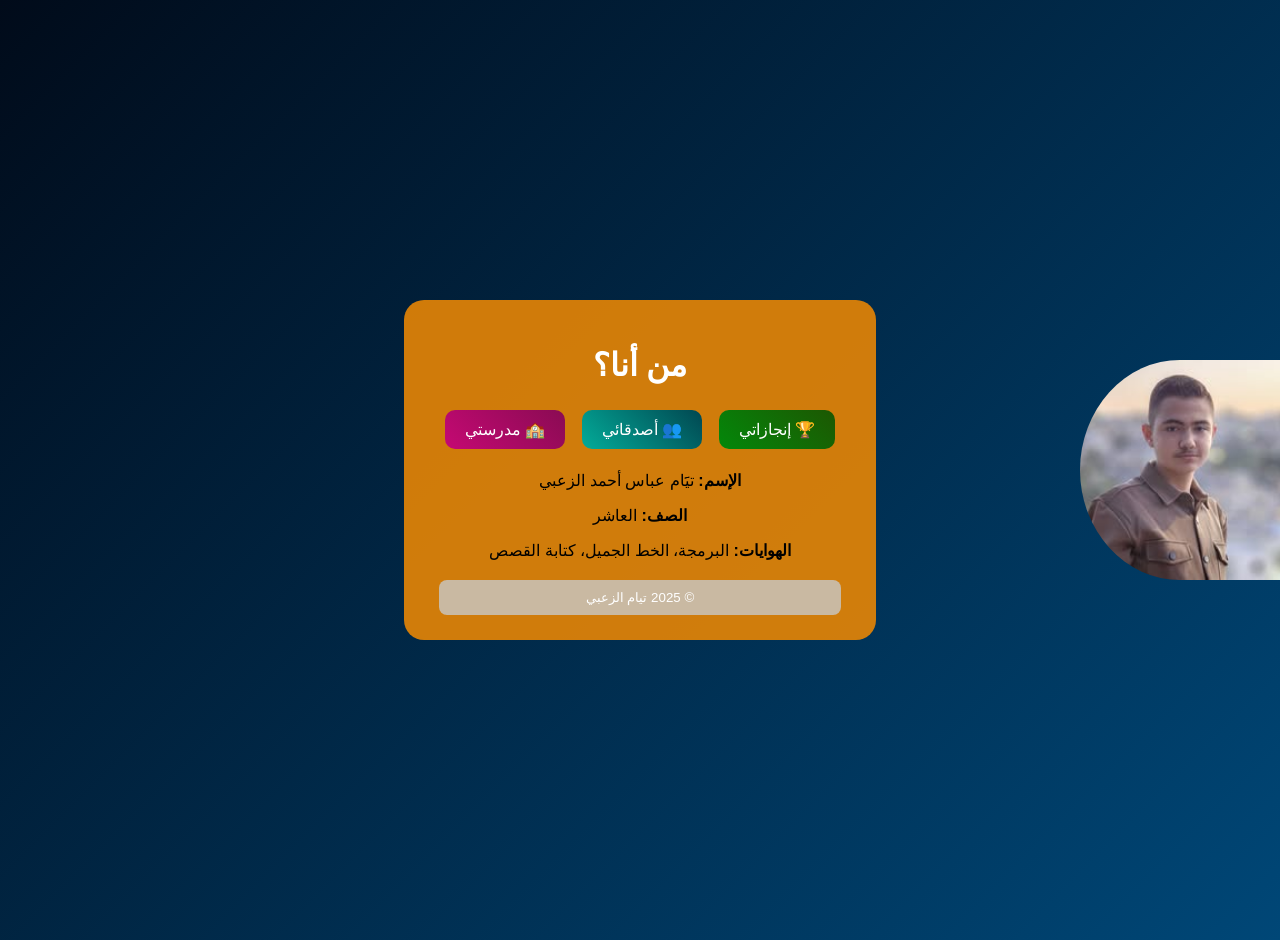
==== index.html @ 3448d594 "Add files via upload" ====
<html>
<head>
    <title>الصفحة الرئيسية</title>
    <link rel="stylesheet" href="index.css">
</head>

<body>

<div class="layout">
    <div class="side-image"></div>

    <div class="content">
        <h1>من أنا؟</h1>

        <div class="nav-bar">
            <a href="achievements.html" class="nav-btn green">🏆 إنجازاتي</a>
            <a href="friends.html" class="nav-btn blue">👥 أصدقائي</a>
            <a href="School.html" class="nav-btn pink">🏫 مدرستي</a>
        </div>

        <div class="section">
            <p><b>الإسم:</b> تيََام عباس أحمد الزعبي</p>
            <p><b>الصف:</b> العاشر</p>
            <p><b>الهوايات:</b> البرمجة، الخط الجميل، كتابة القصص</p>
        </div>

        <footer>
            <small>© 2025 تيام الزعبي</small>
        </footer>
    </div>
</div>
</body>
</html>
---- index.css ----
body {
    margin: 0;
    direction: rtl;
    font-family: Arial, sans-serif;
    background: linear-gradient(135deg, #010b1a, #004777);
}

.layout {
    min-height: 100vh;
    display: flex;
    justify-content: center;
    align-items: center;
    padding: 20px;
    position: relative;
}

.side-image {
    position: absolute;
    right: 0;
    top: 50%;
    transform: translateY(-50%);
    width: 200px;
    height: 220px;
    background: url("my image.jpg") center/cover;
    border-radius: 50% 0 0 50%;
}

.content {
    max-width: 90%;
    text-align: center;
    padding: 25px 35px;
    border-radius: 20px;
    background: rgba(231, 133, 5, 0.9);
}

h1 {
    color: white;
    margin-bottom: 20px;
}

.nav-btn {
    display: inline-block;
    padding: 10px 20px;
    margin: 6px;
    text-decoration: none;
    color: white;
    border-radius: 10px;
    transition: 0.3s;
}

.green{ background: linear-gradient(45deg, #03880a, #1d5702); }
.blue{ background: linear-gradient(45deg, #03ac99, #014751); }
.pink{background:linear-gradient(45deg,#c50973,#8a0b53) ;}

.nav-btn:hover {
    transform: scale(1.05);
    background: linear-gradient(45deg, black, #444);
}

footer{
    margin-top: 20px;
    background: rgba(200,200,200,0.8);
    color: white;
    padding: 10px;
    border-radius: 8px;
}
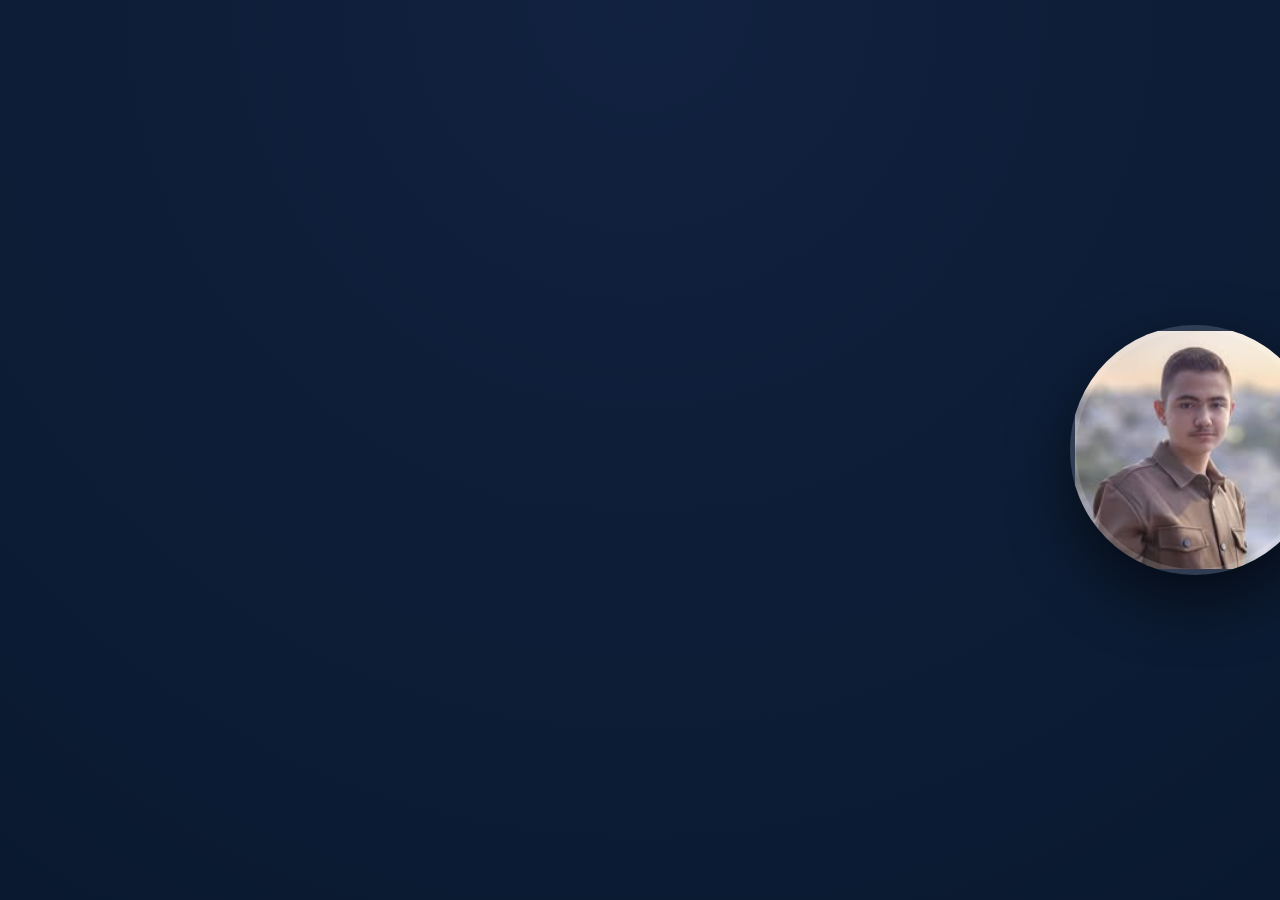
==== commit 25823afe: "Refactor index.html structure and update content" ====
--- a/index.html
+++ b/index.html
@@ -1,33 +1,42 @@
-<html>
+<!DOCTYPE html>
+<html lang="ar" dir="rtl">
 <head>
-    <title>الصفحة الرئيسية</title>
+    <meta charset="UTF-8">
+    <meta name="viewport" content="width=device-width, initial-scale=1.0">
+    <meta name="description" content="الموقع الشخصي لتيام الزعبي - مهتم بالبرمجة والكتابة">
+    <title>تيام الزعبي | الصفحة الرئيسية</title>
+
     <link rel="stylesheet" href="index.css">
 </head>
 
 <body>
 
 <div class="layout">
-    <div class="side-image"></div>
 
-    <div class="content">
-        <h1>من أنا؟</h1>
+    <aside class="side-image"></aside>
 
-        <div class="nav-bar">
+    <main class="content hidden">
+        <h1 class="title">من أنا؟</h1>
+
+        <nav class="nav-bar">
             <a href="achievements.html" class="nav-btn green">🏆 إنجازاتي</a>
             <a href="friends.html" class="nav-btn blue">👥 أصدقائي</a>
-            <a href="School.html" class="nav-btn pink">🏫 مدرستي</a>
-        </div>
+            <a href="school.html" class="nav-btn pink">🏫 مدرستي</a>
+        </nav>
 
-        <div class="section">
-            <p><b>الإسم:</b> تيََام عباس أحمد الزعبي</p>
-            <p><b>الصف:</b> العاشر</p>
-            <p><b>الهوايات:</b> البرمجة، الخط الجميل، كتابة القصص</p>
-        </div>
+        <section class="info">
+            <p><strong>الاسم:</strong> تيام عباس أحمد الزعبي</p>
+            <p><strong>الصف:</strong> العاشر</p>
+            <p><strong>الهوايات:</strong> البرمجة، الخط الجميل، كتابة القصص</p>
+        </section>
 
         <footer>
-            <small>© 2025 تيام الزعبي</small>
+            <small>© <span id="year"></span> جميع الحقوق محفوظة</small>
         </footer>
-    </div>
+    </main>
+
 </div>
+
+<script src="index.js"></script>
 </body>
-</html>+</html>
--- a/index.css
+++ b/index.css
@@ -1,66 +1,134 @@
-body {
+* {
     margin: 0;
-    direction: rtl;
-    font-family: Arial, sans-serif;
-    background: linear-gradient(135deg, #010b1a, #004777);
+    padding: 0;
+    box-sizing: border-box;
 }
 
-.layout {
+body {
+    font-family: "Cairo", sans-serif;
+    background: radial-gradient(circle at top, #112240, #0a192f);
     min-height: 100vh;
     display: flex;
     justify-content: center;
     align-items: center;
-    padding: 20px;
-    position: relative;
+    overflow-x: hidden;
 }
 
+/* Layout */
+.layout {
+    position: relative;
+    width: 100%;
+    max-width: 1200px;
+    min-height: 90vh;
+    display: flex;
+    justify-content: center;
+    align-items: center;
+}
+
+/* صورة جانبية احترافية */
 .side-image {
     position: absolute;
-    right: 0;
-    top: 50%;
-    transform: translateY(-50%);
-    width: 200px;
-    height: 220px;
-    background: url("my image.jpg") center/cover;
-    border-radius: 50% 0 0 50%;
+    right: -80px;
+    width: 250px;
+    height: 250px;
+    background: url("my image.jpg") center/cover no-repeat;
+    border-radius: 50%;
+    border: 6px solid rgba(255,255,255,0.15);
+    box-shadow: 0 25px 60px rgba(0,0,0,0.6);
+    transition: 0.4s ease;
 }
 
-.content {
-    max-width: 90%;
-    text-align: center;
-    padding: 25px 35px;
-    border-radius: 20px;
-    background: rgba(231, 133, 5, 0.9);
+.side-image:hover {
+    transform: scale(1.07);
 }
 
-h1 {
+/* المحتوى */
+.content {
+    width: 100%;
+    max-width: 650px;
+    padding: 50px;
+    border-radius: 25px;
+    background: rgba(255,255,255,0.05);
+    backdrop-filter: blur(25px);
+    text-align: center;
     color: white;
-    margin-bottom: 20px;
+    box-shadow: 0 30px 80px rgba(0,0,0,0.5);
+    transition: 0.8s ease;
+}
+
+/* تأثير دخول */
+.hidden {
+    opacity: 0;
+    transform: translateY(40px);
+}
+
+.show {
+    opacity: 1;
+    transform: translateY(0);
+}
+
+.title {
+    font-size: 42px;
+    margin-bottom: 30px;
+}
+
+/* الأزرار */
+.nav-bar {
+    margin-bottom: 30px;
 }
 
 .nav-btn {
     display: inline-block;
-    padding: 10px 20px;
-    margin: 6px;
+    padding: 12px 24px;
+    margin: 8px;
     text-decoration: none;
     color: white;
-    border-radius: 10px;
-    transition: 0.3s;
+    font-weight: bold;
+    border-radius: 15px;
+    transition: 0.3s ease;
 }
 
-.green{ background: linear-gradient(45deg, #03880a, #1d5702); }
-.blue{ background: linear-gradient(45deg, #03ac99, #014751); }
-.pink{background:linear-gradient(45deg,#c50973,#8a0b53) ;}
+.green { background: linear-gradient(135deg,#00c853,#009624); }
+.blue  { background: linear-gradient(135deg,#2979ff,#0039cb); }
+.pink  { background: linear-gradient(135deg,#d81b60,#880e4f); }
 
 .nav-btn:hover {
-    transform: scale(1.05);
-    background: linear-gradient(45deg, black, #444);
+    transform: translateY(-6px);
+    box-shadow: 0 15px 30px rgba(0,0,0,0.5);
 }
 
-footer{
-    margin-top: 20px;
-    background: rgba(200,200,200,0.8);
-    color: white;
-    padding: 10px;
-    border-radius: 8px;
+/* المعلومات */
+.info p {
+    margin: 10px 0;
+    font-size: 18px;
 }
+
+/* الفوتر */
+footer {
+    margin-top: 30px;
+    font-size: 14px;
+    opacity: 0.7;
+}
+
+/* Responsive */
+@media (max-width: 900px) {
+
+    .layout {
+        flex-direction: column;
+        padding: 20px;
+    }
+
+    .side-image {
+        position: relative;
+        right: 0;
+        margin-bottom: 30px;
+    }
+
+    .content {
+        padding: 30px;
+    }
+
+    .title {
+        font-size: 32px;
+    }
+}
